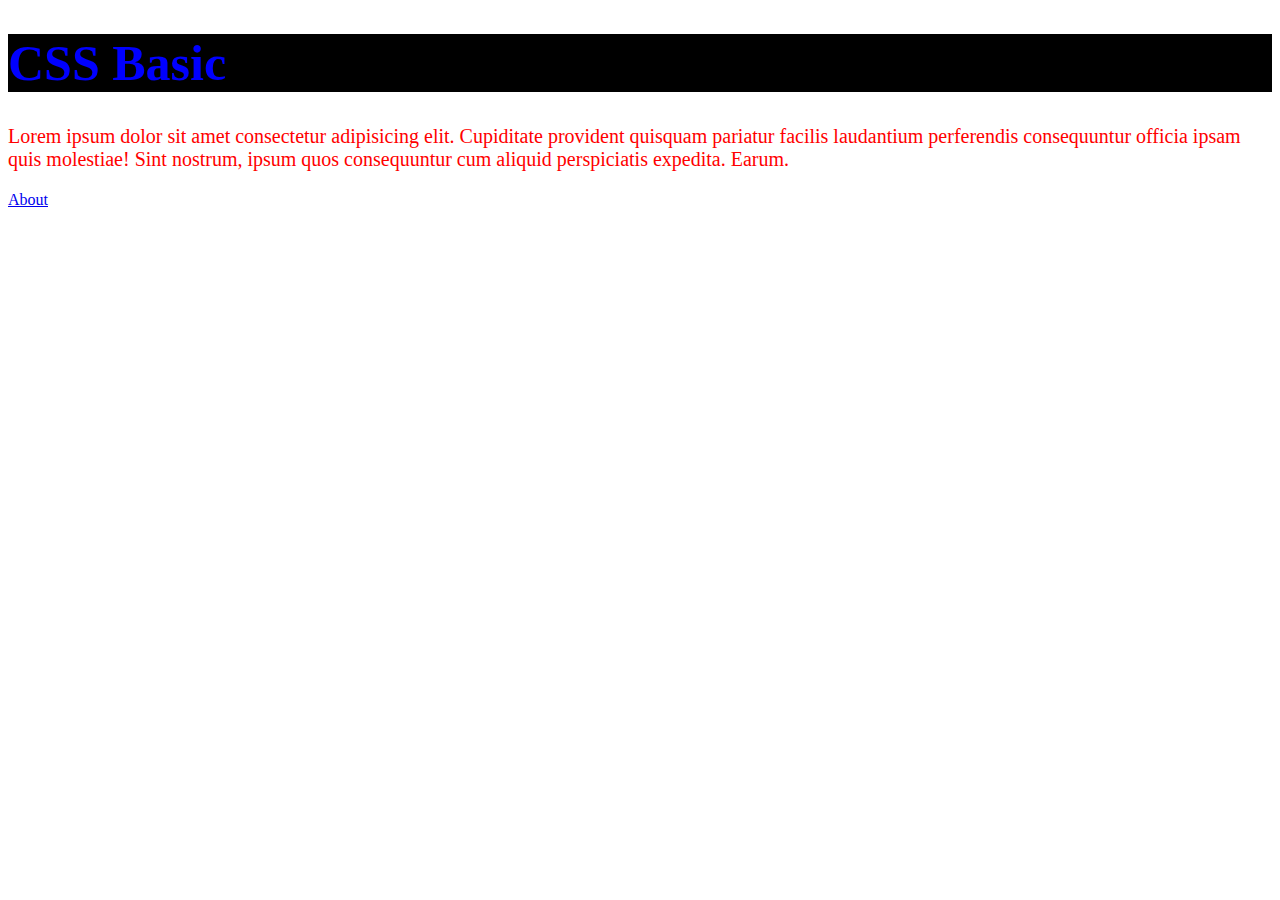
==== pertemuan11css/index.html @ a48cf0e5 "commit" ====
<!DOCTYPE html>
<html lang="en">
<head>
    <meta charset="UTF-8">
    <meta name="viewport" content="width=device-width, initial-scale=1.0">
    <meta name="description" content="konsep dasar CSS">
    <link rel="stylesheet" href="styles.css">
    <title>CSS Basic</title>
</head>
<body>
    <h1 style="color:blue; font-size: 50px;">CSS Basic</h1>
    <p> Lorem ipsum dolor sit amet consectetur adipisicing elit. Cupiditate provident quisquam pariatur facilis laudantium perferendis consequuntur officia ipsam quis molestiae! Sint nostrum, ipsum quos consequuntur cum aliquid perspiciatis expedita. Earum.</p>
    <a href="about.html">About</a>
</body>
</html>
---- pertemuan11css/styles.css ----
p {
    color: red;
    font-size: 20px;
}
h1 {
    color: blue;
    font-size: 50px;
    background-color: black;
}
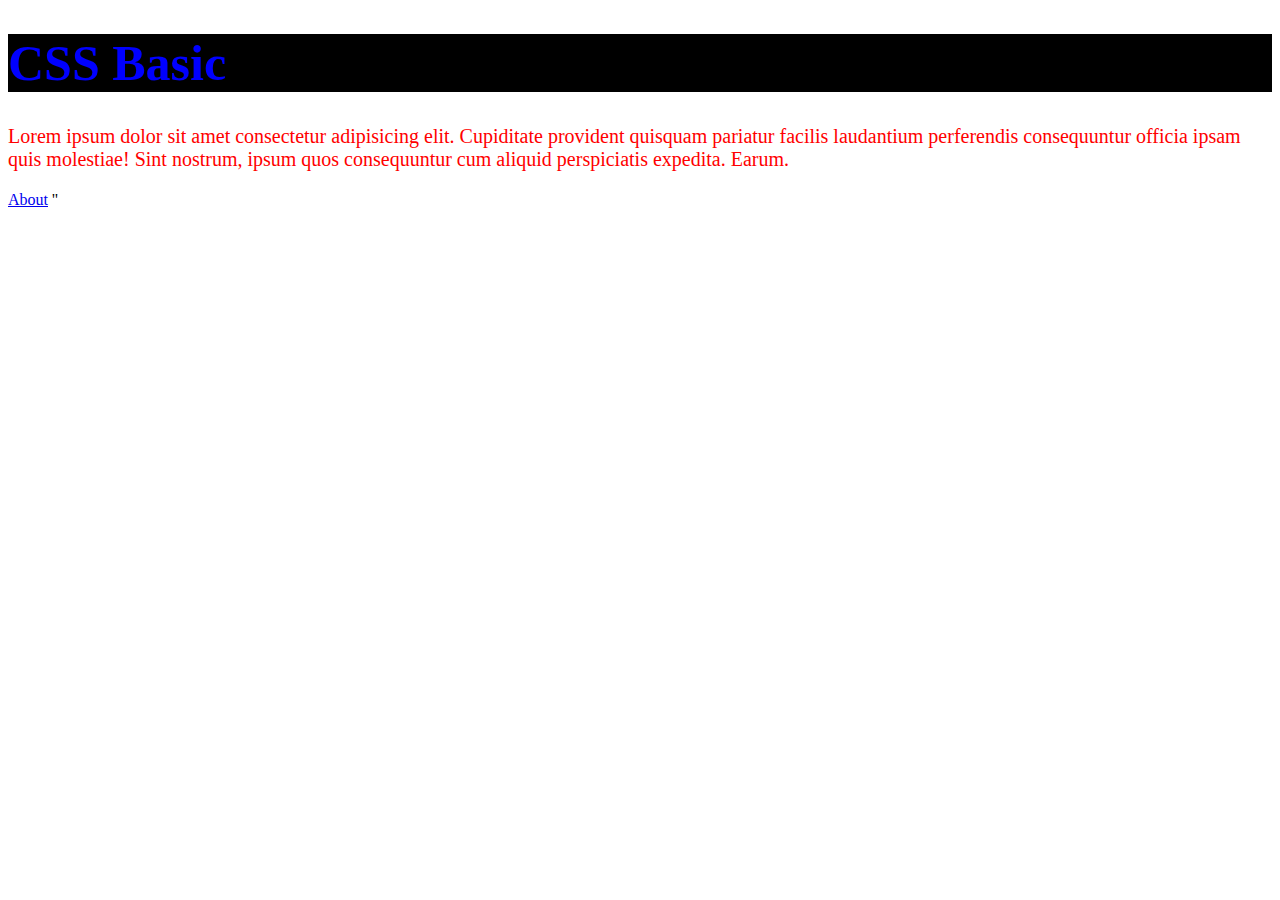
==== commit 2f187562: "Exercise6" ====
--- a/pertemuan11css/index.html
+++ b/pertemuan11css/index.html
@@ -12,4 +12,4 @@
     <p> Lorem ipsum dolor sit amet consectetur adipisicing elit. Cupiditate provident quisquam pariatur facilis laudantium perferendis consequuntur officia ipsam quis molestiae! Sint nostrum, ipsum quos consequuntur cum aliquid perspiciatis expedita. Earum.</p>
     <a href="about.html">About</a>
 </body>
-</html>+</html>''